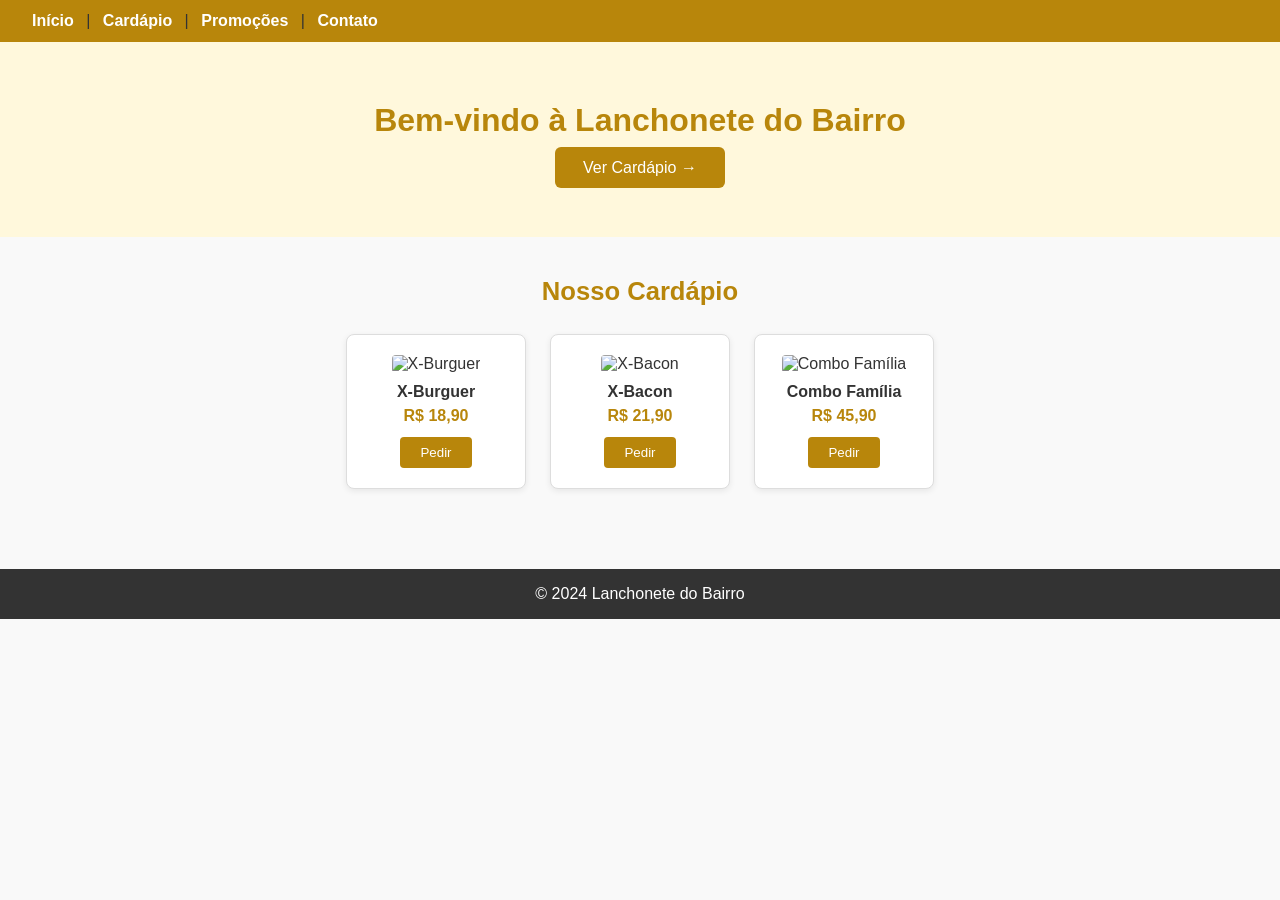
==== index.html @ 066785a9 "feat: estrutura inicial do projeto" ====
<!DOCTYPE html>
<html lang="pt-BR">
<head>
  <meta charset="UTF-8" />
  <meta name="viewport" content="width=device-width, initial-scale=1.0" />
  <title>Lanchonete do Bairro</title>
  <link rel="stylesheet" href="style.css" />
</head>
<body>

  <nav>
    <a href="index.html">Início</a> |
    <a href="#cardapio">Cardápio</a> |
    <a href="promocoes.html">Promoções</a> |
    <a href="#contato">Contato</a>
  </nav>

  <section id="hero">
    <h1>Bem-vindo à Lanchonete do Bairro</h1>
    <a href="#cardapio" class="btn">Ver Cardápio →</a>
  </section>

  <section id="cardapio">
    <h2>Nosso Cardápio</h2>
    <div class="itens" id="lista-cardapio">
      <div class="item">
        <img src="https://placehold.co/150x100" alt="X-Burguer" />
        <h3>X-Burguer</h3>
        <p>R$ 18,90</p>
        <button>Pedir</button>
      </div>
      <div class="item">
        <img src="https://placehold.co/150x100" alt="X-Bacon" />
        <h3>X-Bacon</h3>
        <p>R$ 21,90</p>
        <button>Pedir</button>
      </div>
      <div class="item">
        <img src="https://placehold.co/150x100" alt="Combo Família" />
        <h3>Combo Família</h3>
        <p>R$ 45,90</p>
        <button>Pedir</button>
      </div>
    </div>
  </section>

  <footer id="contato">
    <p>© 2024 Lanchonete do Bairro</p>
  </footer>

  <script src="cardapio.js"></script>
</body>
</html>
---- style.css ----
* {
  margin: 0;
  padding: 0;
  box-sizing: border-box;
}

body {
  font-family: Arial, sans-serif;
  background: #f9f9f9;
  color: #333;
}

nav {
  background: #b8860b;
  padding: 12px 24px;
}

nav a {
  color: #fff;
  text-decoration: none;
  margin: 0 8px;
  font-weight: bold;
}

nav a:hover {
  text-decoration: underline;
}

#hero {
  background: #fff8dc;
  text-align: center;
  padding: 60px 20px;
}

#hero h1 {
  font-size: 2rem;
  margin-bottom: 20px;
  color: #b8860b;
}

.btn {
  background: #b8860b;
  color: #fff;
  padding: 12px 28px;
  border-radius: 6px;
  text-decoration: none;
  font-size: 1rem;
}

.btn:hover {
  background: #8b6508;
}

#cardapio {
  padding: 40px 20px;
  text-align: center;
}

#cardapio h2 {
  font-size: 1.6rem;
  margin-bottom: 28px;
  color: #b8860b;
}

.itens {
  display: flex;
  justify-content: center;
  gap: 24px;
  flex-wrap: wrap;
}

.item {
  background: #fff;
  border: 1px solid #ddd;
  border-radius: 8px;
  padding: 20px;
  width: 180px;
  text-align: center;
  box-shadow: 0 2px 6px rgba(0,0,0,0.08);
}

.item img {
  width: 100%;
  border-radius: 4px;
  margin-bottom: 10px;
}

.item h3 {
  font-size: 1rem;
  margin-bottom: 6px;
}

.item p {
  color: #b8860b;
  font-weight: bold;
  margin-bottom: 12px;
}

.item button {
  background: #b8860b;
  color: #fff;
  border: none;
  padding: 8px 20px;
  border-radius: 4px;
  cursor: pointer;
}

.item button:hover {
  background: #8b6508;
}

footer {
  background: #333;
  color: #fff;
  text-align: center;
  padding: 16px;
  margin-top: 40px;
}
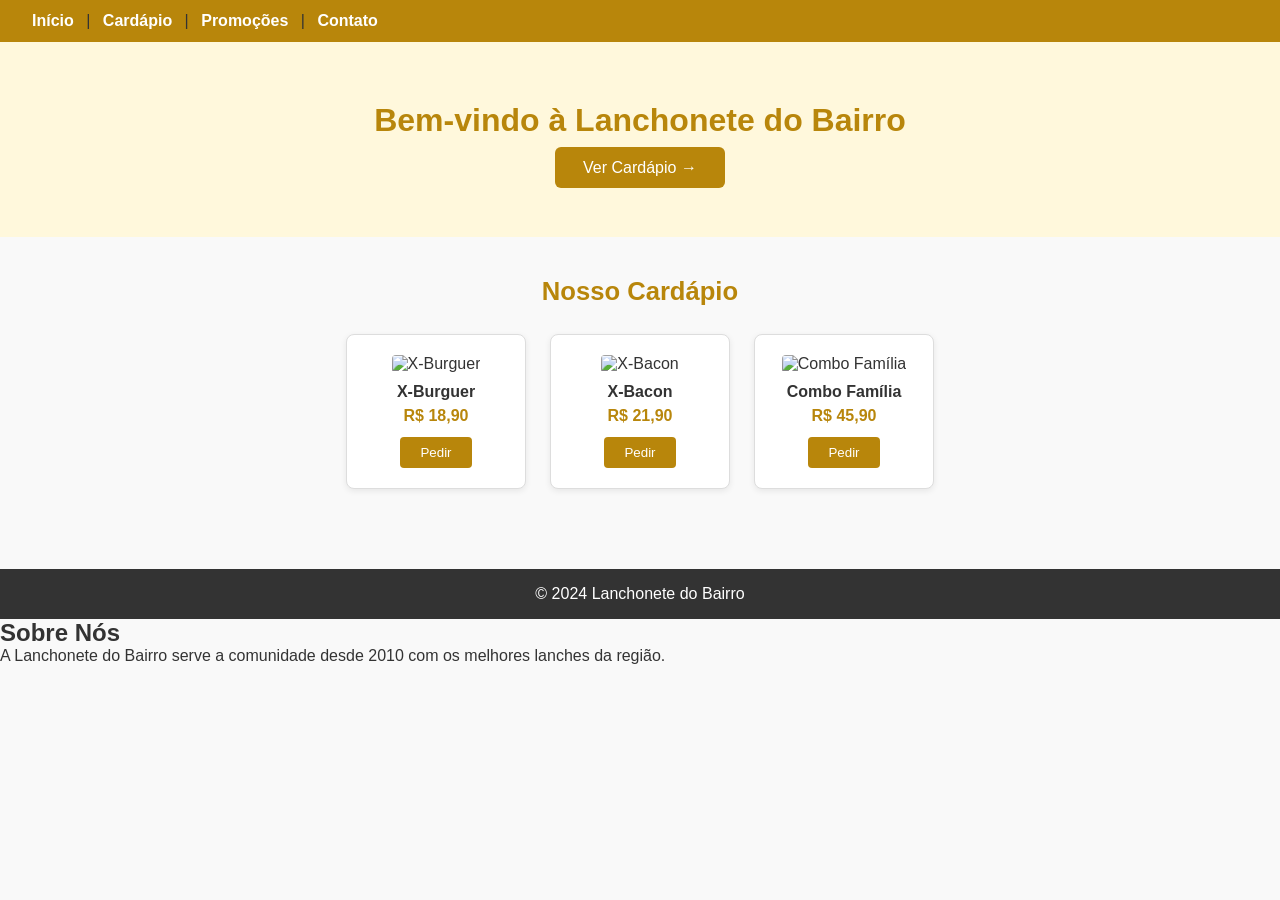
==== commit f7a90fdb: "feat: adiciona estrutura basica do HTML" ====
--- a/index.html
+++ b/index.html
@@ -49,5 +49,11 @@
   </footer>
 
   <script src="cardapio.js"></script>
+
+  <!-- Seção de contato adicionada na Q3 -->
+  <section id="sobre">
+    <h2>Sobre Nós</h2>
+    <p>A Lanchonete do Bairro serve a comunidade desde 2010 com os melhores lanches da região.</p>
+  </section>
 </body>
 </html>
--- a/style.css
+++ b/style.css
@@ -116,3 +116,14 @@
   padding: 16px;
   margin-top: 40px;
 }
+
+/* Responsividade */
+@media (max-width: 600px) {
+  .itens {
+    flex-direction: column;
+    align-items: center;
+  }
+  #hero h1 {
+    font-size: 1.4rem;
+  }
+}
